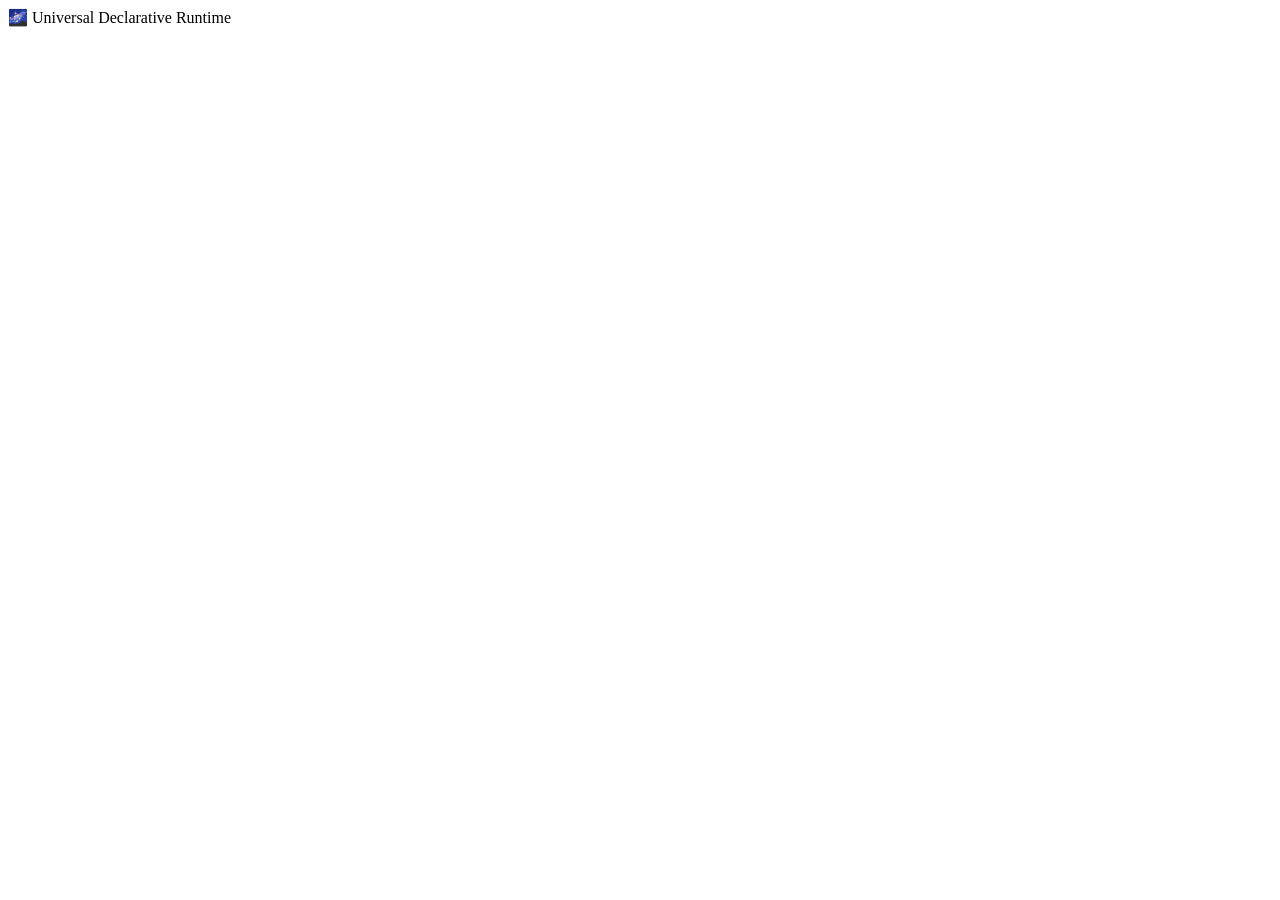
==== index.html @ d2b1d341 "Agregar archivos HTML" ====
<!DOCTYPE html>
<html lang="es">

<head>

    <meta charset="UTF-8">

    <title>Universal Declarative Runtime</title>

    <meta
        name="viewport"
        content="width=device-width, initial-scale=1.0"
    >

    <!-- ===================================================== -->
    <!-- CACHE OFF -->
    <!-- ===================================================== -->

    <meta
        http-equiv="Cache-Control"
        content="no-cache, no-store, must-revalidate"
    >

    <meta
        http-equiv="Pragma"
        content="no-cache"
    >

    <meta
        http-equiv="Expires"
        content="0"
    >

    <!-- ===================================================== -->
    <!-- SAFARI SUPPORT -->
    <!-- ===================================================== -->

    <script>

        if (!window.requestIdleCallback){

            window.requestIdleCallback = function(cb){

                return setTimeout(function(){

                    cb({

                        didTimeout: false,

                        timeRemaining: function(){

                            return 0;

                        }

                    });

                },1);

            };

        }

    </script>

    <!-- ===================================================== -->
    <!-- DEBUG -->
    <!-- ===================================================== -->

    <script>

        window.DEBUG = true;

    </script>

    <!-- ===================================================== -->
    <!-- CSS -->
    <!-- ===================================================== -->

    <link
        rel="stylesheet"
        href="css/styles.css?v=1"
    >

    <script src="js/utils/logger.js"></script>

    <script src="js/runtime/router.js"></script>
    <script src="js/runtime/programRegistry.js?v=1"></script>    
    <script src="js/runtime/runtime.js"></script>

<!-- Renderers -->
<script src="js/ui/navigateRenderer.js"></script>

<!-- Layouts -->
<script src="js/layouts/navigationLayout.js"></script>    
    <script src="js/ui/layoutRenderer.js"></script>
    <script src="js/layouts/objectLayout.js"></script>
    <script src="js/ui/fieldRenderer.js"></script>

    <script src="js/utils/templateEngine.js"></script>
    
    <script src="js/resolvers/pathResolver.js"></script>
    <script src="js/resolvers/dataResolver.js"></script>
    
    <script src="js/runtime/app.js"></script>
</head>

<body>

    <div id="app">

        <header id="topbar">

            <div id="logo">

                🌌 Universal Declarative Runtime

            </div>

            <nav id="navigation-bar"></nav>

        </header>

        <aside id="left-bar"></aside>

        <main id="content-view"></main>

        <aside id="right-bar"></aside>

        <footer id="footer-bar"></footer>

    </div>

</body>

</html>
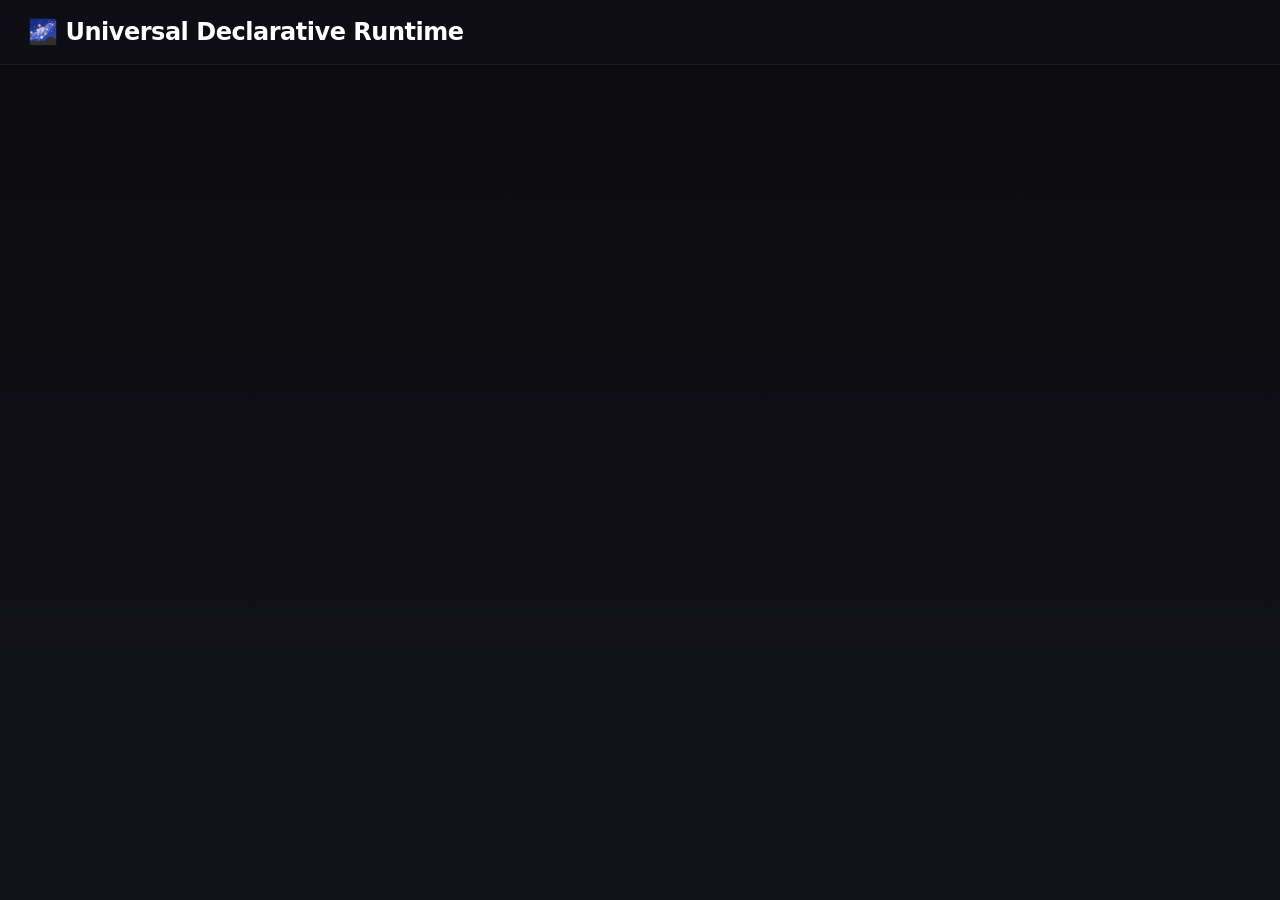
==== commit 61a0096e: "Actualizacion JS y CSS" ====
--- a/index.html
+++ b/index.html
@@ -98,6 +98,8 @@
     <script src="js/ui/fieldRenderer.js"></script>
 
     <script src="js/utils/templateEngine.js"></script>
+    <script src="js/utils/jsonDownloader.js"></script>
+    <script src="js/utils/jsonLoader.js"></script>
     
     <script src="js/resolvers/pathResolver.js"></script>
     <script src="js/resolvers/dataResolver.js"></script>
--- a/css/styles.css
+++ b/css/styles.css
@@ -0,0 +1,1075 @@
+/* ======================================================
+   🌐 BASE
+====================================================== */
+
+*{
+  box-sizing:border-box;
+}
+
+body{
+  margin:0;
+  padding:0;
+
+  font-family:
+    Inter,
+    system-ui,
+    -apple-system,
+    sans-serif;
+
+  background:
+    linear-gradient(
+      180deg,
+      #0b0b0f 0%,
+      #12121a 100%
+    );
+
+  color:#f4f4f5;
+}
+
+/* ======================================================
+   📦 APP
+====================================================== */
+
+#app{
+  min-height:100vh;
+}
+
+/* ======================================================
+   🧭 TOPBAR
+====================================================== */
+
+#topbar{
+  display:flex;
+  align-items:center;
+  justify-content:space-between;
+
+  padding:18px 28px;
+
+  background:
+    rgba(15,15,20,.92);
+
+  backdrop-filter:blur(10px);
+
+  border-bottom:
+    1px solid rgba(255,255,255,.06);
+
+  position:sticky;
+  top:0;
+  z-index:1000;
+}
+
+#logo{
+  font-size:24px;
+  font-weight:700;
+  color:#fff;
+
+  letter-spacing:-0.02em;
+
+  cursor:pointer;
+}
+
+/* ======================================================
+   🔎 SEARCH
+====================================================== */
+
+.search-box{
+  position:relative;
+  width:320px;
+}
+
+#search{
+  width:100%;
+
+  padding:
+    12px 16px;
+
+  border-radius:12px;
+
+  border:
+    1px solid rgba(255,255,255,.08);
+
+  background:
+    rgba(255,255,255,.04);
+
+  color:#fff;
+
+  outline:none;
+
+  transition:
+    border-color .2s ease,
+    background .2s ease;
+}
+
+#search:focus{
+  border-color:#4f7cff;
+
+  background:
+    rgba(255,255,255,.06);
+}
+
+#search::placeholder{
+  color:#888;
+}
+
+/* ======================================================
+   📍 BREADCRUMBS
+====================================================== */
+
+#breadcrumbs{
+  padding:
+    14px 28px 0 28px;
+
+  color:#8f95b2;
+
+  font-size:14px;
+}
+
+/* ======================================================
+   📄 CONTENT
+====================================================== */
+
+#content-view{
+  padding:28px;
+}
+
+/* ======================================================
+   🧾 TITLES
+====================================================== */
+
+.list-title{
+  font-size:32px;
+  font-weight:800;
+
+  margin-bottom:28px;
+
+  letter-spacing:-0.03em;
+}
+
+/* ======================================================
+   🧩 GRID
+====================================================== */
+
+.list-grid{
+  display:grid;
+
+  grid-template-columns:
+    repeat(
+      auto-fit,
+      minmax(320px,1fr)
+    );
+
+  gap:24px;
+}
+
+/* ======================================================
+   🃏 CARD
+====================================================== */
+
+.list-grid-card{
+  background:
+    linear-gradient(
+      180deg,
+      #1a1a24 0%,
+      #15151d 100%
+    );
+
+  border:
+    1px solid rgba(255,255,255,.06);
+
+  border-radius:22px;
+
+  padding:22px;
+
+  transition:
+    transform .2s ease,
+    border-color .2s ease,
+    box-shadow .2s ease;
+
+  box-shadow:
+    0 8px 30px rgba(0,0,0,.25);
+
+  overflow:hidden;
+
+  position:relative;
+}
+
+.list-grid-card:hover{
+  transform:translateY(-4px);
+
+  border-color:
+    rgba(79,124,255,.45);
+
+  box-shadow:
+    0 18px 40px rgba(79,124,255,.15);
+}
+
+/* ======================================================
+   🧱 CARD ROW
+====================================================== */
+
+.list-card-row{
+  display:flex;
+  flex-direction:column;
+
+  gap:6px;
+
+  margin-bottom:18px;
+}
+
+.list-card-row:last-child{
+  margin-bottom:0;
+}
+
+/* ======================================================
+   🏷️ LABEL
+====================================================== */
+
+.list-card-label{
+  font-size:11px;
+
+  text-transform:uppercase;
+
+  letter-spacing:.12em;
+
+  color:#8f95b2;
+}
+
+/* ======================================================
+   ✨ VALUE
+====================================================== */
+
+.list-card-value{
+  font-size:16px;
+  line-height:1.5;
+
+  color:#fff;
+
+  word-break:break-word;
+}
+
+/* ======================================================
+   🖱️ CLICKABLE
+====================================================== */
+
+.list-clickable{
+  cursor:pointer;
+}
+
+/* ======================================================
+   📊 TABLE
+====================================================== */
+
+.list-table{
+  width:100%;
+
+  border-collapse:collapse;
+
+  overflow:hidden;
+
+  border-radius:18px;
+
+  background:#171720;
+
+  border:
+    1px solid rgba(255,255,255,.06);
+}
+
+.list-header{
+  background:#1f1f2c;
+
+  color:#cfd3ff;
+
+  text-align:left;
+
+  padding:16px;
+
+  font-size:12px;
+
+  text-transform:uppercase;
+
+  letter-spacing:.08em;
+
+  border-bottom:
+    1px solid rgba(255,255,255,.06);
+}
+
+.list-cell{
+  padding:18px 16px;
+
+  border-top:
+    1px solid rgba(255,255,255,.05);
+
+  color:#ececf1;
+}
+
+.list-row{
+  transition:
+    background .15s ease;
+}
+
+.list-row:hover{
+  background:#20202c;
+}
+
+/* ======================================================
+   🚫 EMPTY
+====================================================== */
+
+.list-empty{
+  padding:40px;
+
+  border-radius:18px;
+
+  text-align:center;
+
+  background:#171720;
+
+  border:
+    1px dashed rgba(255,255,255,.08);
+
+  color:#8f95b2;
+}
+
+/* ======================================================
+   🧭 HEADER LEGACY
+====================================================== */
+
+.app-header{
+  display:flex;
+  align-items:center;
+  justify-content:space-between;
+
+  background:#111;
+
+  padding:10px 20px;
+
+  border-bottom:1px solid #222;
+
+  position:sticky;
+  top:0;
+  z-index:1000;
+}
+
+.app-title{
+  font-size:18px;
+  font-weight:bold;
+  color:#fff;
+}
+
+/* ======================================================
+   🔗 NAV
+====================================================== */
+
+.nav-container{
+  display:flex;
+  gap:10px;
+}
+
+.nav-btn{
+  background:#1f1f2c;
+
+  border:
+    1px solid rgba(255,255,255,.08);
+
+  color:#ddd;
+
+  padding:8px 14px;
+
+  cursor:pointer;
+
+  border-radius:10px;
+
+  transition:all .2s ease;
+}
+
+.nav-btn:hover{
+  background:#313145;
+  color:#fff;
+}
+
+.nav-btn.active{
+  background:#4f7cff;
+  border-color:#4f7cff;
+  color:white;
+}
+
+/* ======================================================
+   📄 DETAIL
+====================================================== */
+
+.detail-wrapper{
+  display:flex;
+  flex-direction:column;
+  gap:20px;
+}
+
+.detail-section{
+  background:#1a1a1f;
+
+  padding:20px;
+
+  border-radius:16px;
+
+  border:
+    1px solid rgba(255,255,255,.05);
+}
+
+.detail-section h2{
+  margin-top:0;
+}
+
+.detail-row{
+  display:flex;
+  gap:12px;
+  padding:8px 0;
+}
+
+.detail-label{
+  font-weight:bold;
+  min-width:120px;
+
+  color:#aab1d0;
+}
+
+/* .detail-value{
+
+  flex:1;
+
+  display:flex;
+
+  align-items:center;
+
+} */
+
+.detail-layout .detail-value {
+  display: block;
+  min-height: 24px;
+  box-sizing: border-box;
+
+  background-color: #d3d3d3;
+  color: #222;
+
+  padding: 4px 6px;
+  border-radius: 3px;
+  opacity: 0.85;
+}
+
+
+/* ======================================================
+   🎬 MEDIA
+====================================================== */
+
+.detail-media img{
+  max-width:100%;
+  border-radius:12px;
+}
+
+/* ======================================================
+   🔗 RELACIONES
+====================================================== */
+
+.relation-item{
+  padding:6px 0;
+  cursor:pointer;
+  color:#7db3ff;
+}
+
+.relation-item:hover{
+  text-decoration:underline;
+}
+
+/* ======================================================
+   ✏️ EDITOR
+====================================================== */
+
+.editor-wrapper{
+  display:flex;
+  flex-direction:column;
+  gap:20px;
+}
+
+.editor-card{
+  background:#1a1a1f;
+
+  padding:20px;
+
+  border-radius:16px;
+
+  border:
+    1px solid rgba(255,255,255,.05);
+}
+
+.editor-field{
+  display:flex;
+  flex-direction:column;
+
+  margin-bottom:16px;
+}
+
+.editor-field label{
+  font-size:12px;
+  color:#aaa;
+  margin-bottom:6px;
+}
+
+.editor-field input{
+  padding:10px 12px;
+
+  border-radius:10px;
+
+  border:
+    1px solid rgba(255,255,255,.08);
+
+  background:#111;
+
+  color:#fff;
+}
+
+/* ======================================================
+   💾 SAVE
+====================================================== */
+
+.editor-actions{
+  margin-top:20px;
+  text-align:right;
+}
+
+.btn-save{
+  background:#28a745;
+
+  border:none;
+
+  padding:12px 18px;
+
+  color:white;
+
+  border-radius:10px;
+
+  cursor:pointer;
+
+  transition:all .2s ease;
+}
+
+.btn-save:hover{
+  background:#218838;
+}
+
+/* ======================================================
+   📑 TABS
+====================================================== */
+
+.tabs-bar{
+  display:flex;
+  gap:10px;
+  margin-bottom:15px;
+}
+
+.tab-btn{
+  background:#1a1a1a;
+
+  border:
+    1px solid rgba(255,255,255,.08);
+
+  color:#ccc;
+
+  padding:8px 14px;
+
+  cursor:pointer;
+
+  border-radius:10px;
+}
+
+.tab-btn:hover{
+  background:#333;
+}
+
+.tabs-content{
+  min-height:200px;
+}
+
+/* ======================================================
+   🖼️ MEDIA EDITOR
+====================================================== */
+
+.editor-media{
+  margin-bottom:15px;
+}
+
+.media-grid{
+  display:grid;
+
+  grid-template-columns:
+    repeat(
+      auto-fill,
+      minmax(180px,1fr)
+    );
+
+  gap:14px;
+
+  margin-bottom:12px;
+}
+
+.media-card{
+  background:#1f1f1f;
+
+  border:
+    1px solid rgba(255,255,255,.06);
+
+  border-radius:14px;
+
+  overflow:hidden;
+
+  position:relative;
+
+  height:fit-content;
+}
+
+.media-preview{
+  height:120px !important;
+
+  background-size:cover;
+  background-position:center;
+
+  background-color:#2a2a2a;
+}
+
+.media-placeholder{
+  height:120px !important;
+
+  display:flex;
+  align-items:center;
+  justify-content:center;
+
+  font-size:3rem;
+
+  background:#2a2a2a;
+  color:#666;
+}
+
+.media-fields{
+  padding:10px;
+
+  display:flex;
+  flex-direction:column;
+
+  gap:8px;
+}
+
+.media-fields input{
+  background:#2a2a2a;
+
+  border:
+    1px solid rgba(255,255,255,.08);
+
+  color:white;
+
+  padding:8px 10px;
+
+  border-radius:8px;
+
+  font-size:.85rem;
+}
+
+.media-delete{
+  position:absolute;
+
+  top:8px;
+  right:8px;
+
+  background:
+    rgba(220,38,38,.9);
+
+  color:white;
+
+  border:none;
+
+  width:28px;
+  height:28px;
+
+  border-radius:50%;
+
+  cursor:pointer;
+
+  font-size:14px;
+
+  z-index:10;
+}
+
+/* ======================================================
+   🏷️ BADGES
+====================================================== */
+
+.catalog-badge{
+  display:inline-block;
+
+  margin:2px 4px 2px 0;
+
+  font-weight:500;
+}
+
+/* ======================================================
+   📱 RESPONSIVE
+====================================================== */
+
+@media (max-width:768px){
+
+  #topbar{
+    flex-direction:column;
+    align-items:stretch;
+    gap:14px;
+  }
+
+  .search-box{
+    width:100%;
+  }
+
+  #content-view{
+    padding:18px;
+  }
+
+  .list-grid{
+    grid-template-columns:1fr;
+  }
+
+  .list-title{
+    font-size:26px;
+  }
+}
+
+
+/* ======================================================
+   📄 OBJECT RENDERER - FORZADO HORIZONTAL
+====================================================== */
+
+.object-field.horizontal-field {
+  display: flex !important;
+  flex-direction: row !important;
+  align-items: flex-start;
+  gap: 16px;
+  margin-bottom: 14px;
+  padding-bottom: 12px;
+  border-bottom: 1px solid rgba(255,255,255,0.07);
+}
+
+.object-label {
+  width: 165px;
+  min-width: 165px;
+  max-width: 165px;
+  font-weight: 600;
+  color: #a8b0d0;
+  flex-shrink: 0;
+  text-align: right;
+  padding-top: 4px;
+}
+
+.object-label:after {
+  content: ":";
+  margin-left: 8px;
+  color: #6b7280;
+}
+
+.object-value {
+  flex: 1;
+  min-width: 0;
+  color: #f0f0f0;
+  line-height: 1.55;
+}
+
+/* Último campo sin borde */
+.object-field.horizontal-field:last-child {
+  margin-bottom: 0;
+  padding-bottom: 0;
+  border-bottom: none;
+}
+
+/* Iconos y elementos grandes */
+.object-value .field-icon,
+.object-value img {
+  vertical-align: middle;
+  margin-top: 2px;
+}
+
+/* JSON fallback */
+.object-value pre {
+  margin: 6px 0 0 0;
+  padding: 12px;
+  background: rgba(0,0,0,0.4);
+  border-radius: 8px;
+  font-size: 13px;
+}
+
+/* Modos */
+.detail-mode .object-field.horizontal-field {
+  margin-bottom: 16px;
+}
+
+.edit-mode .object-field.horizontal-field {
+  margin-bottom: 14px;
+}
+
+#navigation-bar{
+  display:flex;
+  gap:10px;
+}
+
+.navigation-button{
+
+  background:#1f1f2c;
+
+  border:
+    1px solid rgba(255,255,255,.08);
+
+  color:#ddd;
+
+  padding:8px 14px;
+
+  cursor:pointer;
+
+  border-radius:10px;
+
+  transition:all .2s ease;
+}
+
+.navigation-button:hover{
+
+  background:#313145;
+
+  color:#fff;
+}
+
+.tipo-media-item {
+  text-align: center;
+  padding: 8px;
+}
+
+.tipo-media-nombre {
+  font-weight: bold;
+  margin-bottom: 8px;
+  color: #333;
+}
+
+.tipo-media-wrapper {
+  display: flex;
+  align-items: center;
+  gap: 8px;
+  padding: 4px 0;
+}
+
+.tipos-media-container {
+  display: flex;
+  align-items: center;
+  gap: 10px;
+}
+
+.tipos-media-text {
+  font-weight: 500;
+}
+
+
+.tipos-media-item {
+  display: flex;
+  align-items: center;
+  gap: 12px;
+  padding: 6px 0;
+}
+
+.tipos-media-placeholder {
+  width: 85px;
+  height: 85px;
+  background: #333;
+  border-radius: 8px;
+  display: flex;
+  align-items: center;
+  justify-content: center;
+  color: #666;
+  font-size: 11px;
+}
+
+.tipos-media-vertical {
+  display: flex;
+  flex-direction: column;
+  align-items: center;
+  gap: 10px;
+  text-align: center;
+  width: 100%;
+  max-width: 180px;           /* limita el ancho total */
+}
+
+.tipos-media-img {
+  width: 180px !important;    /* ← Tamaño principal */
+  height: 180px !important;
+  flex-shrink: 0;
+  background: #1f1f1f;
+  border-radius: 12px;
+  padding: 6px;
+  box-shadow: 0 6px 20px rgba(0,0,0,0.6);
+}
+
+.tipos-media-img img {
+  width: 100% !important;
+  height: 100% !important;
+  object-fit: contain !important;
+  border-radius: 8px;
+}
+
+.tipos-media-nombre {
+  font-weight: 700;
+  color: #ffffff;
+  font-size: 1.15em;
+}
+
+.detail-row-first{
+
+  background:#ffd6d6;
+
+}
+
+.detail-layout .detail-row{
+
+  display:flex;
+
+  flex-direction:row;
+
+  align-items:flex-start;
+
+  gap:16px;
+
+}
+
+.detail-layout .detail-label{
+
+  width:180px;
+
+  min-width:180px;
+
+  flex-shrink:0;
+
+  font-weight:bold;
+
+  color:#aab1d0;
+
+}
+
+.detail-layout .detail-value{
+
+  flex:1;
+
+  display:flex;
+
+  align-items:center;
+
+}
+
+.detail-layout .field-text{
+
+  display:inline;
+
+}
+
+.detail-card-separator{
+
+  background:#ffd6d6;
+
+  border-radius:8px;
+
+  padding-top:12px;
+
+}
+
+/* ======================================================
+   🌳 RELATION TREE
+====================================================== */
+
+.relation-tree{
+  width:100%;
+  padding:20px;
+  overflow-x:auto;
+}
+
+.relation-tree-root{
+  position:relative;
+  padding:10px 0;
+}
+
+.relation-tree-item{
+  position:relative;
+  margin:10px 0;
+  padding-left:30px;
+}
+
+.relation-tree-name{
+  display:inline-block;
+
+  padding:8px 14px;
+
+  border-radius:8px;
+
+  background:#1f1f2c;
+
+  border:1px solid rgba(255,255,255,.08);
+
+  color:#fff;
+
+  font-weight:500;
+}
+
+.relation-tree-relation{
+  display:inline-block;
+
+  margin-right:8px;
+
+  color:#8f95b2;
+
+  font-size:13px;
+}
+
+/* ======================================================
+   HIJOS
+====================================================== */
+
+.relation-tree-children{
+  margin-left:30px;
+
+  padding-left:25px;
+
+  border-left:
+    1px solid rgba(255,255,255,.15);
+}
+
+/* ======================================================
+   CONEXIÓN ENTRE PADRE E HIJO
+====================================================== */
+
+.relation-tree-item::before{
+  content:"";
+
+  position:absolute;
+
+  left:0;
+  top:25px;
+
+  width:25px;
+
+  border-top:
+    1px solid rgba(255,255,255,.15);
+}
+
+.selector-actions{
+
+  display:flex;
+
+  justify-content:flex-end;
+
+  gap:10px;
+
+  margin-top:16px;
+
+}
+
+.selector-actions button{
+
+  padding:8px 16px;
+
+  cursor:pointer;
+
+}
